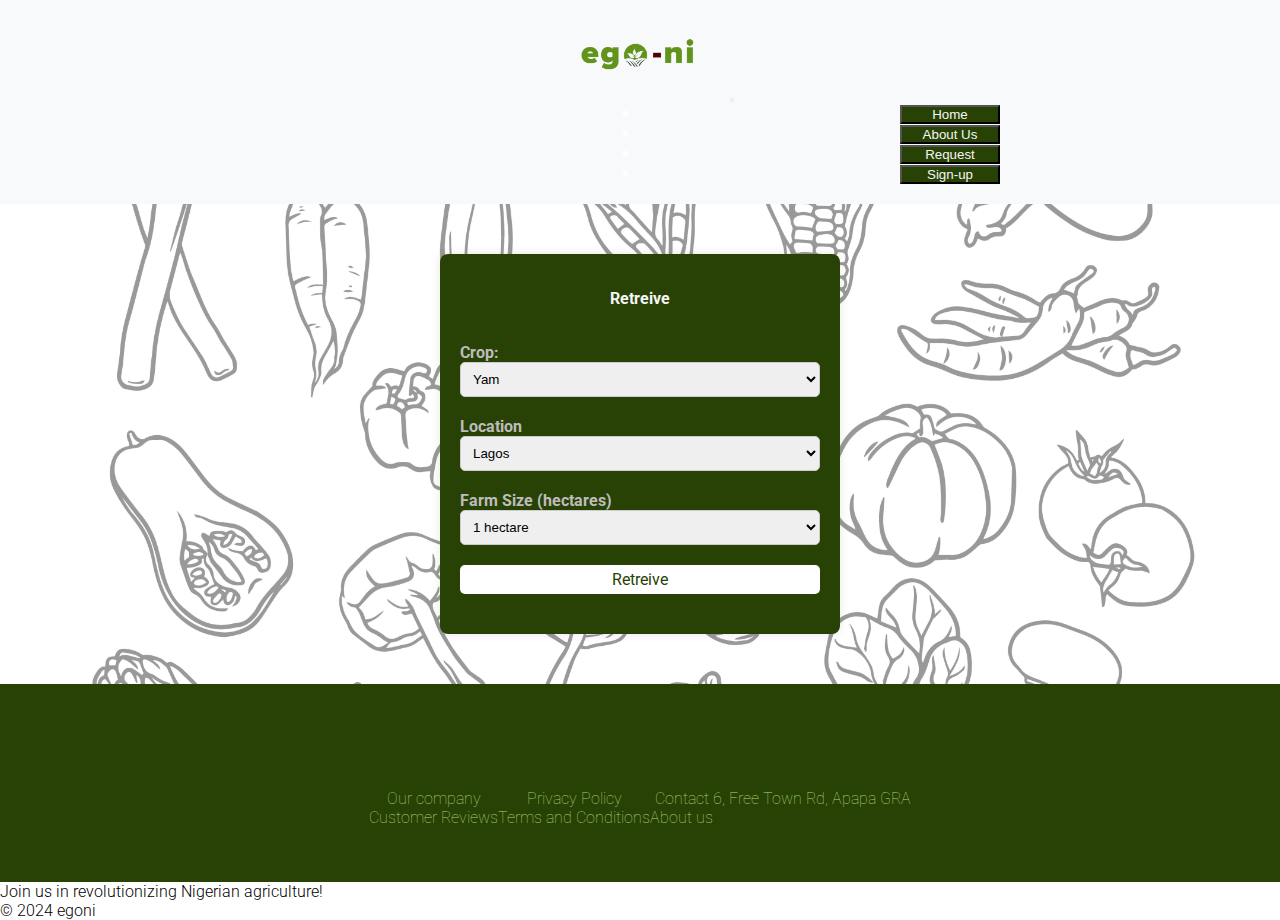
==== secret.html @ 5f28dbf7 "first commit" ====
<!DOCTYPE html>
<html lang="en">
<head>
    <meta charset="UTF-8">
    <meta name="viewport" content="width=device-width, initial-scale=1.0">
    <title>ego-ni</title>
    <link href="https://cdn.jsdelivr.net/npm/bootstrap@5.3.2/dist/css/bootstrap.min.css" rel="stylesheet" integrity="sha384-T3c6CoIi6uLrA9TneNEoa7RxnatzjcDSCmG1MXxSR1GAsXEV/Dwwykc2MPK8M2HN" crossorigin="anonymous">
    <link rel="stylesheet" href="egonistyle.css">
</head>
<body id="Agrobody">
  <header>
    <!-- Navbar -->
    <!-- style="background-color: white;" -->
<nav class="navbar navbar-expand-lg bg-body-tertiary">
<div class="container-fluid">
<a class="navbar-brand" href="#"><img src="egoni--transformed logo.png" width="180px" height="80px" alt="logo"></a>
<button class="navbar-toggler" type="button" data-bs-toggle="collapse" data-bs-target="#navbarNav" aria-controls="navbarNav" aria-expanded="false" aria-label="Toggle navigation">
<span class="navbar-toggler-icon"></span>
</button>
<div class="collapse navbar-collapse" id="navbarNav">
<ul class="navbar-nav">
<li class="nav-item">
  <a class="nav-link active" href="index.html"><button button type="button" class="btn btn-default" id="button3" data-bs-toggle="modal" data-bs-target="#exampleModal">Home</button></a>
</li>
<li class="nav-item">
  <a class="nav-link active" href="aboutegoni.html"><button button type="button" class="btn btn-default" id="button3" data-bs-toggle="modal" data-bs-target="#exampleModal">About Us</button></a>
</li>
<li class="nav-item">
  <a class="nav-link" aria-current="page" href="AgroData.html"><button button type="button" class="btn btn-default" id="button3" data-bs-toggle="modal" data-bs-target="#exampleModal">Request</button></a>
</li>
<li class="nav-item">
  <a class="nav-link active" href="#"><button button type="button" class="btn btn-default" id="button3" data-bs-toggle="modal" data-bs-target="#exampleModal">Sign-up</button></a>
</li>
</ul>
</div>
</div>
</nav>
</header>
<div>
  <div class="container">
    <h4>Retreive</h4>
    <form action="#" method="post">
      <div class="form-group">
        <label for="crop_grown">Crop:</label>
        <select id="crop_grown" name="crop_grown">
          <option value="Yam">Yam</option>
          <option value="Maize">Maize</option>
          <!-- Add more options as needed -->
        </select>
      </div>
      <div class="form-group">
        <label for="state">Location</label>
        <select id="state" name="state">
          <option value="state">Lagos</option>
          <option value="state">Niger</option>
          <option value="state">Rivers</option>
          <option value="state">Kebbi</option>
          <option value="state">Imo</option>
          <!-- Add more options as needed -->
        </select>
      </div>
      <div class="form-group">
        <label for="min_land_size">Farm Size (hectares)</label>
        <select id="min_land_size" name="min_land_size">
          <option value="min_land_size">1 hectare</option>
          <option value="min_land_size">2 hectare</option>
          <option value="min_land_size">3 hectare</option>
          <option value="min_land_size">4 hectare</option>
          <option value="min_land_size">5 hectare</option>
          <!-- Add more options as needed -->
        </select>
      </div>
        <div class="form-group" id="submitFormLink" href="#">
          <a href="#" id="submitFormLink"><b>Retreive</b></a>
        </div>
    </form>
      </div>
      <footer>
        <div id="the4columns">
          <div id="column">
            <p>Our company</a></p>
            <p>Customer Reviews</a></p>
          </div>
    
          <div id="column">
            <p>Privacy Policy</a></p>
            <p>Terms and Conditions</a></p>
          </div>
    
          <div id="column">
            <p>Contact</a></p>
            <p>About us</a></p>
          </div>
    
          <div id="column">
            <p><a>6, Free Town Rd, Apapa GRA</a></p>
          </div>
        </div>
      </div>
      <p>Join us in revolutionizing Nigerian agriculture!</p>
          <p>&copy; 2024 egoni</p>
      </footer>
  
  
  <!-- footer -->
      <!-- <footer id="mobile">
        <div id="the4columns_mobile">
          <div id="column_mobile">
            <p>Website Examples</a></p>
            <p>Website Tools & Hosting Reviews</a></p>
          </div>
    
          <div id="column_mobile">
            <p>Privacy Policy</a></p>
            <p>Terms and Conditions</a></p>
          </div>
    
          <div id="column_mobile">
            <p>Contact</a></p>
            <p>About us</a></p>
          </div>
    
          <div id="column_mobile">
            <p><a>6, Free Town Rd, Apapa GRA</a></p>
          </div>
        </div>
      </div>
          <p>&copy; 2024 ego-ni</p>
      </footer> -->
</body>
</html>
---- egonistyle.css ----
/* @import url('https://fonts.googleapis.com/css2?family=Noto+Sans+Mono:wght@100..900&family=Roboto:ital,wght@0,100;0,300;0,400;0,500;0,700;0,900;1,100;1,300;1,400;1,500;1,700;1,900&display=swap'); */
@import url('https://fonts.googleapis.com/css2?family=Headland+One&family=Noto+Sans+Mono:wght@100..900&family=Roboto:ital,wght@0,100;0,300;0,400;0,500;0,700;0,900;1,100;1,300;1,400;1,500;1,700;1,900&display=swap');
/* General styles */
*, *::before,*::after {
    box-sizing: border-box;
    margin: 0;
    padding: 0;
}
body {
    /* font-family: "proxima nova", sans-serif; */
    font-family: "Roboto", sans-serif;
    margin: 0;
    font-weight: 300;
}

/* Header styles */
header {
    color: #fff;
    padding: 20px;
    text-align: center;
    background-color: #f8f9fa;
}
html, body {
    width: 100%;
    height: 100%;
  }

  /* * {
    border: 1px solid red;
  } */

  #navbarNav {
    display: flex;
    align-items: right;
    justify-content: right;
  } 
.navbar-nav{
  justify-content: space-between;
  width: 50%;
}

.nav-link {
    font-weight: 400;
}

.nav-link:hover {
    color: bleck;
}
#home{
    text-align: center;
    padding: 80px;
    background-image: url("some-vegetables-basket-sunlight.jpg");
    color: whitesmoke;
}
#home h2 {
    letter-spacing: .05em;
    /* font-size: 1em; */
    font-family: "Noto Sans Mono", monospace;
    font-weight: 900;
}

#home p{
    font-family: "Headland One", serif;
}
#home a button{
    font-weight: 900;
}

#home a button:hover {
    color: green;
}
#problist {
    font-size: 1rem;
    border-radius: .5em 0em .5em 0em;
}
#probpa {
    /* font-family: "Headland One", serif;  */
    font-weight: 300;
}
#problist h5 {
    font-weight: 600;
}
#food{
    text-align: center;
    padding: 20px;

}

#SolutionText h3, #impact_list h3{
    font-family: "Headland One", serif;
    font-weight: bold;
}

/* Section styles */
section {
    padding: 20px;
}


/* Form styles */
form {
    margin-top: 20px;
}

form label {
    font-weight: bold;
}

form input[type="text"],
form input[type="email"] {
    width: 100%;
    padding: 10px;
    margin-bottom: 10px;
}

form input[type="submit"] {
    background-color: #333;
    color: #fff;
    border: none;
    padding: 10px 20px;
    cursor: pointer;
}

form input[type="submit"]:hover {
    background-color: #555;
}

/* Footer styles */
footer {
    background-color: #274204;
    color:  #add37c;;
    padding: 5px;
    text-align: center;
    font-weight: lighter;
    list-style-type: none
}

#the4columns {
    margin: 50px 100px;
    padding-top: 50px;
    display: flex;
    justify-content: space-between;
    justify-self: center;
    justify-items: center;
    align-items: top;
    align-self: center;
    align-content: center;
  }

  
#mobile {
    display: none;
}
#food_mobile{
    display: none;
}
#mobile {
    display: none;
}
#food_mobile{
    display: none;
}
/* Media query for mobile devices */
@media screen and (max-width: 600px) {
    #mobile {
        display: block;
    }

    footer{
        display:none;
    }
    #food_mobile{
        display: block;
        width:100%;
    }
    #food{
        display: none;
    }
  }

/* Style for signup page */
#bodysignup{
    background-image:url(1.png);
    background-size:contain; /* Scale the background image to cover the entire container */
    background-position: center; /* Center the background image */
  
}
.container {
    max-width: 400px;
    margin: 50px auto;
    background-color:#274204;
    padding: 20px;
    border-radius: 8px;
    box-shadow: 0 0 10px rgba(0, 0, 0, 0.1);
}

h3 {
    text-align: center;
    margin: 20px;
}

.form-group {
    margin-bottom: 20px;
}

label {
    display: block;
    font-weight: bold;
}

input[type="email"],
input[type="password"] {
    width: 100%;
    padding: 10px;
    border: 1px solid #ccc;
    border-radius: 4px;
}
input[type="submit"] {
    width: 100%;
    padding: 10px;
    border: none;
    background-color: #333;
    color: #fff;
    border-radius: 4px;
    cursor: pointer;
}

input[type="submit"]:hover {
    background-color: #555;
}
  #button4 {
    width: 120px;
    margin: 0px auto;
    background-color: #274204;
    color: whitesmoke;
  }
  #button3 {
    width: 100px;
    margin: 0px auto;
    background-color: #274204;
    color: whitesmoke;
  } 
/* retrieve data */
#Agrobody{
    background-image:url(1.png);
    background-size:contain; /* Scale the background image to cover the entire container */
    background-position: center; /* Center the background image */
}
  .container {
    max-width: 400px;
    margin: 50px auto;
    background-color: #274204;
    color: rgb(190, 188, 188);
    padding: 20px;
    border-radius: 8px;
    box-shadow: 0 0 10px rgba(0, 0, 0, 0.1);
}

h2 {
    text-align: center;
    margin-bottom: 20px;
}
h4{
    text-align: center;
    padding: 15px;
    color: whitesmoke;
}

.form-group {
    margin-bottom: 20px;
}

label {
    display: block;
    font-weight: bold;
}
select {
    width: 100%;
    padding: 8px;
    border: 1px solid #ccc;
    border-radius: 5px;
  }
input[type="text"],
input[type="number"] {
    width: 100%;
    padding: 10px;
    border: 1px solid white;
    border-radius: 4px;
}

#submitFormLink {
   background-color: white;
   text-align: center;
   border-radius: 5px;
   padding: 5px;
   text-decoration: none;
   color: #274204;
}


/* problem section */
#problem{
    text-align: center;
    padding: 50px;
}
#probpa{
    padding-left: 100px;
    padding-right:100px;
    padding-bottom: 30px;
    color: #274204;
}
#problem_list{
    display: flex;
}
#problist{
    text-align: center;
    background-color: #add37c;
    justify-content: space-around;
    padding: 20px;
    margin-left: 50px;
    width: 20%;
}
/* Solution */
#Solution{
    display: flex;
    justify-content: space-between;
    background-color: #add37c;
    gap: 100px;
    padding-inline: 70px;
    padding-block: 60px;
}
#SolutionText{
    width: 45%;
}
#solution_list{
    padding-top: 10px;
}
#solutionPic{
    width: 45%;    
}

#solutionPic img {
    width: 100%;
    height: 100%;
}

#solutionPic img {
    border-radius: 0rem 1rem 0rem 1rem;
}
/* Impact */

#impact{
    display: flex;
    justify-content: space-between;
    align-items: flex-start;
    background-color: #add37c;
    gap: 100px;
    padding-inline: 70px;
    padding-bottom: 60px;
}

#impactPic  {
    width: 45%;
}

#impactPic img {
    min-width: 100%;
    height: 100%;
} 

#impactText{
    width: 45%;
}

#impact_list1{
    display: flex;
    padding-top: 40px;
    padding-left: 50px;
    padding-right: 50px;
    text-align: center;
}

#impact_list2{
    display: flex;
    padding-top: 40px;
    padding-left: 50px;
    padding-right: 50px;
    text-align: center;
}

#impactspace{
    margin-right: 10%;
}

#impact_list{
    width: 200%;
}

#impactPic img {
    border-radius: 0rem 1rem 0rem 1rem;
} 


/* About */
#Abmi{
    display: flex;
    color:#274204;
    background-color: #add37c;
    font-size: 1rem;
    border-radius: .5em 0em .5em 0em;
    margin-left: 4%;
    margin-right: 4%;
    margin-top: 20px;
}
#Aboutus{
    padding-left: 100px;
    padding-right: 100px;
    padding-top: 50px;
    padding-bottom: 50px;
    text-align: center;
    margin-right: 100px;

}

#Mission{
    padding-left: 100px;
    padding-right: 100px;
    padding-top: 50px;
    text-align: center;
}
#Values{
    text-align: center;
    color: #274204;
    padding-top: 20px;
  
}
#Valueshead{
  display: flex;
  text-align: center;
  padding-bottom: 20px;
  padding-top: 20px;
}
#val{
    padding: 50px;
    justify-content: space-around;
    margin-left: 50px;
    margin-right: 50px;
    width: 30%;
    color: #274204;
    background-color: #add37c;
    font-size: 1rem;
    border-radius: .5em 0em .5em 0em;
}

#Thanks{
    text-align: center;
    padding: 140px;
    color: #274204;
}
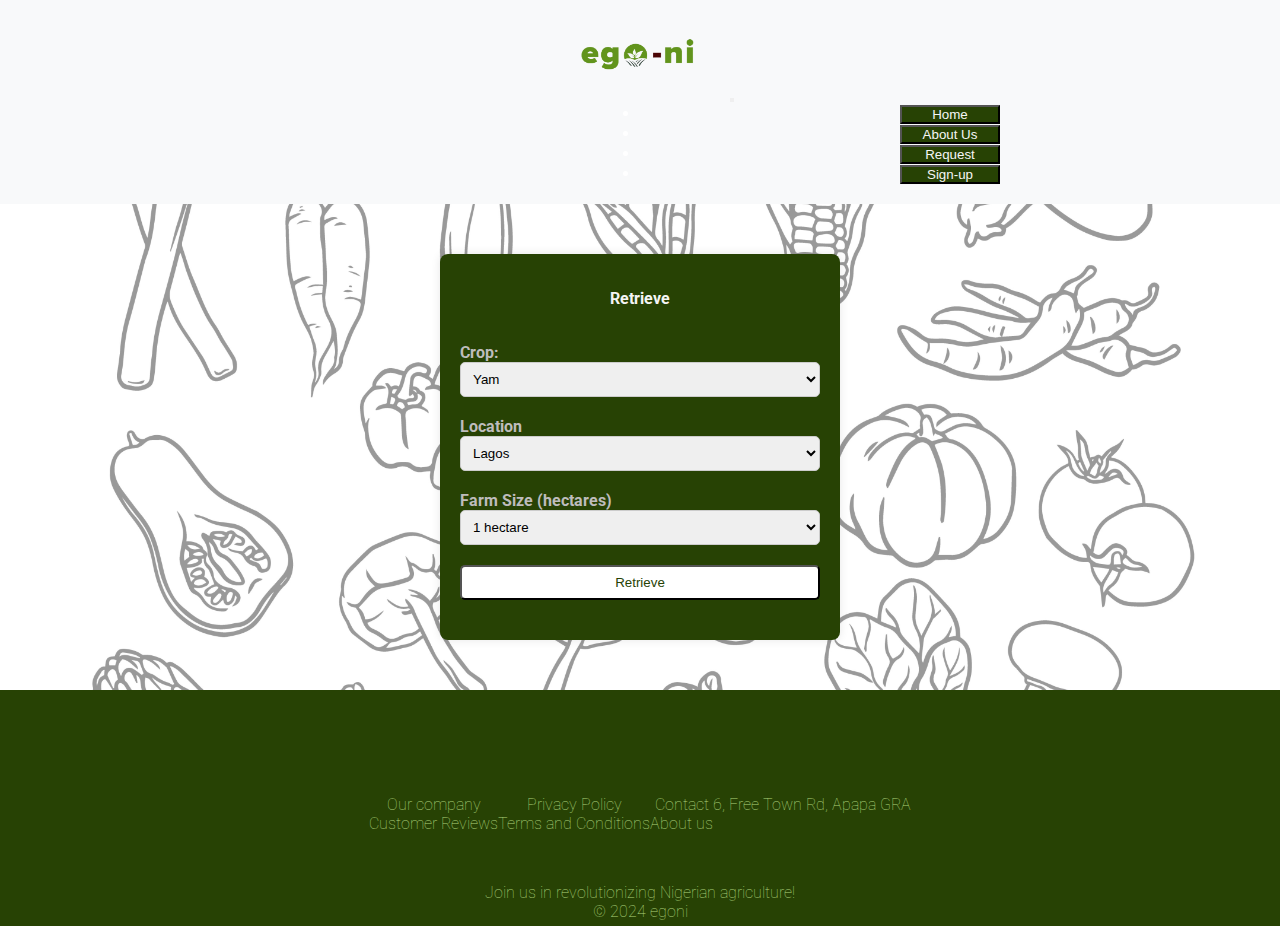
==== commit e4bd2391: "second" ====
--- a/secret.html
+++ b/secret.html
@@ -20,7 +20,7 @@
 <div class="collapse navbar-collapse" id="navbarNav">
 <ul class="navbar-nav">
 <li class="nav-item">
-  <a class="nav-link active" href="index.html"><button button type="button" class="btn btn-default" id="button3" data-bs-toggle="modal" data-bs-target="#exampleModal">Home</button></a>
+  <a class="nav-link active" href="egoni.html"><button button type="button" class="btn btn-default" id="button3" data-bs-toggle="modal" data-bs-target="#exampleModal">Home</button></a>
 </li>
 <li class="nav-item">
   <a class="nav-link active" href="aboutegoni.html"><button button type="button" class="btn btn-default" id="button3" data-bs-toggle="modal" data-bs-target="#exampleModal">About Us</button></a>
@@ -37,45 +37,207 @@
 </nav>
 </header>
 <div>
-  <div class="container">
-    <h4>Retreive</h4>
-    <form action="#" method="post">
+  <!-- Modal -->
+<div id="myModal" class="modal">
+  <!-- Modal content -->
+  <div class="modal-content">
+      <span class="close">&times;</span>
+      <div id="modal-content"></div>
+  </div>
+</div>
+
+<div class="container">
+  <h4>Retrieve</h4>
+  <form id="formData">
       <div class="form-group">
-        <label for="crop_grown">Crop:</label>
-        <select id="crop_grown" name="crop_grown">
-          <option value="Yam">Yam</option>
-          <option value="Maize">Maize</option>
-          <!-- Add more options as needed -->
-        </select>
+          <label for="crop_grown">Crop:</label>
+          <select id="crop_grown" name="crop_grown">
+              <option value="Yam">Yam</option>
+              <option value="Maize">Maize</option>
+              <!-- Add more options as needed -->
+          </select>
       </div>
       <div class="form-group">
-        <label for="state">Location</label>
-        <select id="state" name="state">
-          <option value="state">Lagos</option>
-          <option value="state">Niger</option>
-          <option value="state">Rivers</option>
-          <option value="state">Kebbi</option>
-          <option value="state">Imo</option>
-          <!-- Add more options as needed -->
-        </select>
-      </div>
-      <div class="form-group">
-        <label for="min_land_size">Farm Size (hectares)</label>
-        <select id="min_land_size" name="min_land_size">
-          <option value="min_land_size">1 hectare</option>
-          <option value="min_land_size">2 hectare</option>
-          <option value="min_land_size">3 hectare</option>
-          <option value="min_land_size">4 hectare</option>
-          <option value="min_land_size">5 hectare</option>
-          <!-- Add more options as needed -->
-        </select>
-      </div>
-        <div class="form-group" id="submitFormLink" href="#">
-          <a href="#" id="submitFormLink"><b>Retreive</b></a>
+          <label for="state">Location</label>
+          <select id="state" name="state">
+              <option value="Lagos">Lagos</option>
+              <option value="Niger">Niger</option>
+              <option value="Rivers">Rivers</option>
+              <option value="Kebbi">Kebbi</option>
+              <option value="Imo">Imo</option>
+            </select>
+        </div>
+        <div class="form-group">
+            <label for="min_land_size">Farm Size (hectares)</label>
+            <select id="min_land_size" name="min_land_size">
+                <option value="1">1 hectare</option>
+                <option value="2">2 hectares</option>
+                <option value="3">3 hectares</option>
+                <option value="4">4 hectares</option>
+                <option value="5">5 hectares</option>
+            </select>
+        </div>
+        <div class="form-group">
+            <button type="button" id="retrieveButton">Retrieve</button>
         </div>
     </form>
-      </div>
-      <footer>
+</div>
+  <script>
+      // Define your JSON data directly in a JavaScript object
+     var jsonData = [
+      {
+          "crop": "Yam",
+          "state": "Lagos",
+          "landSize": 2
+      },
+      {
+          "crop": "Maize",
+          "state": "Niger",
+          "landSize": 3
+      },
+      {
+          "crop": "Yam",
+          "state": "Kebbi",
+          "landSize": 4
+      },
+      {
+          "crop": "Maize",
+          "state": "Imo",
+          "landSize": 1
+      },
+      {
+          "crop": "Yam",
+          "state": "Rivers",
+          "landSize": 5
+      },
+      {
+        "crop": "Maize",
+        "state": "Imo",
+        "landSize": 1
+    },
+    {
+        "crop": "Yam",
+        "state": "Rivers",
+        "landSize": 5
+    },
+    {
+        "crop": "Maize",
+        "state": "Lagos",
+        "landSize": 3
+    },
+    {
+        "crop": "Yam",
+        "state": "Niger",
+        "landSize": 2
+    },
+    {
+        "crop": "Maize",
+        "state": "Kebbi",
+        "landSize": 4
+    },
+    {
+        "crop": "Yam",
+        "state": "Rivers",
+        "landSize": 5
+    },
+    {
+        "crop": "Maize",
+        "state": "Lagos",
+        "landSize": 3
+    },
+    {
+        "crop": "Yam",
+        "state": "Niger",
+        "landSize": 2
+    },
+    {
+        "crop": "Maize",
+        "state": "Kebbi",
+        "landSize": 4
+    },
+    {
+        "crop": "Yam",
+        "state": "Imo",
+        "landSize": 3
+    },
+    {
+        "crop": "Maize",
+        "state": "Rivers",
+        "landSize": 2
+    },
+    {
+      "crop": "Yam",
+        "state": "Lagos",
+        "landSize": 1
+    },
+    {
+        "crop": "Maize",
+        "state": "Niger",
+        "landSize": 5
+    },
+    {
+        "crop": "Yam",
+        "state": "Kebbi",
+        "landSize": 3
+    },
+    {
+        "crop": "Maize",
+        "state": "Imo",
+        "landSize": 4
+    },
+    {
+        "crop": "Yam",
+        "state": "Rivers",
+        "landSize": 2
+    }]
+        // Event listener for the retrieve button
+  document.addEventListener("DOMContentLoaded", function() {
+    var modal = document.getElementById("myModal");
+    var span = document.getElementsByClassName("close")[0];
+
+    // Event listener for the retrieve button
+    document.getElementById("retrieveButton").addEventListener("click", function() {
+        // Retrieve form values
+        var crop = document.getElementById("crop_grown").value;
+        var state = document.getElementById("state").value;
+        var minLandSize = document.getElementById("min_land_size").value;
+
+        // Filter data based on form inputs
+        var filteredData = jsonData.filter(function(item) {
+            return item.crop === crop && item.state === state && item.landSize >= minLandSize;
+        });
+
+        // Populate modal content with filtered data
+        var modalContent = document.getElementById("modal-content");
+        modalContent.innerHTML = ""; // Clear previous content
+
+        if (filteredData.length > 0) {
+            filteredData.forEach(function(item) {
+                var paragraph = document.createElement("p");
+                paragraph.textContent = "Crop: " + item.crop + ", State: " + item.state + ", Land Size: " + item.landSize + " hectares";
+                modalContent.appendChild(paragraph);
+              });
+            modal.style.display = "block";
+        } else {
+            modalContent.textContent = "No matching data found.";
+            modal.style.display = "block";
+        }
+    });
+
+    // Close the modal when the user clicks on the close button (x)
+    span.onclick = function() {
+        modal.style.display = "none";
+    };
+
+    // Close the modal when the user clicks anywhere outside of the modal
+    window.onclick = function(event) {
+        if (event.target == modal) {
+            modal.style.display = "none";
+        }
+    };
+});
+</script>
+<footer>
         <div id="the4columns">
           <div id="column">
             <p>Our company</a></p>
@@ -96,36 +258,8 @@
             <p><a>6, Free Town Rd, Apapa GRA</a></p>
           </div>
         </div>
-      </div>
       <p>Join us in revolutionizing Nigerian agriculture!</p>
           <p>&copy; 2024 egoni</p>
-      </footer>
-  
-  
-  <!-- footer -->
-      <!-- <footer id="mobile">
-        <div id="the4columns_mobile">
-          <div id="column_mobile">
-            <p>Website Examples</a></p>
-            <p>Website Tools & Hosting Reviews</a></p>
-          </div>
-    
-          <div id="column_mobile">
-            <p>Privacy Policy</a></p>
-            <p>Terms and Conditions</a></p>
-          </div>
-    
-          <div id="column_mobile">
-            <p>Contact</a></p>
-            <p>About us</a></p>
-          </div>
-    
-          <div id="column_mobile">
-            <p><a>6, Free Town Rd, Apapa GRA</a></p>
-          </div>
-        </div>
-      </div>
-          <p>&copy; 2024 ego-ni</p>
-      </footer> -->
+</footer>
 </body>
 </html>
--- a/egonistyle.css
+++ b/egonistyle.css
@@ -241,6 +241,15 @@
     color: whitesmoke;
   } 
 /* retrieve data */
+#retrieveButton{
+    background-color: white;
+    text-align: center;
+    border-radius: 5px;
+    padding: 8px;
+    width: 100%;
+    text-decoration: none;
+    color: #274204;
+}
 #Agrobody{
     background-image:url(1.png);
     background-size:contain; /* Scale the background image to cover the entire container */
@@ -457,4 +466,44 @@
     padding: 140px;
     color: #274204;
 }
-
+/* The Modal (background) */
+.modal {
+    display: none; /* Hidden by default */
+    position: fixed; /* Stay in place */
+    z-index: 1; /* Sit on top */
+    left: 0;
+    top: 0;
+    width: 100%; /* Full width */
+    height: 100%; /* Full height */
+    overflow: auto; /* Enable scroll if needed */
+    background-color: rgba(0, 0, 0, 0.4); /* Black w/ opacity */
+}
+
+/* Modal Content */
+.modal-content {
+    background-color: #fefefe;
+    margin: 15% auto; /* 15% from the top and centered */
+    padding: 20px;
+    border: 1px solid #888;
+    width: 80%; /* Could be more or less, depending on screen size */
+    max-width: 500px; /* Set maximum width */
+    border-radius: 5px;
+    box-shadow: 0 4px 8px rgba(0, 0, 0, 0.2);
+    position: relative;
+}
+
+/* Close Button */
+* Close Button */
+.close {
+    color: #aaa;
+    float: right;
+    font-size: 28px;
+    font-weight: bold;
+}
+
+.close:hover,
+.close:focus {
+    color: black;
+    text-decoration: none;
+    cursor: pointer;
+}